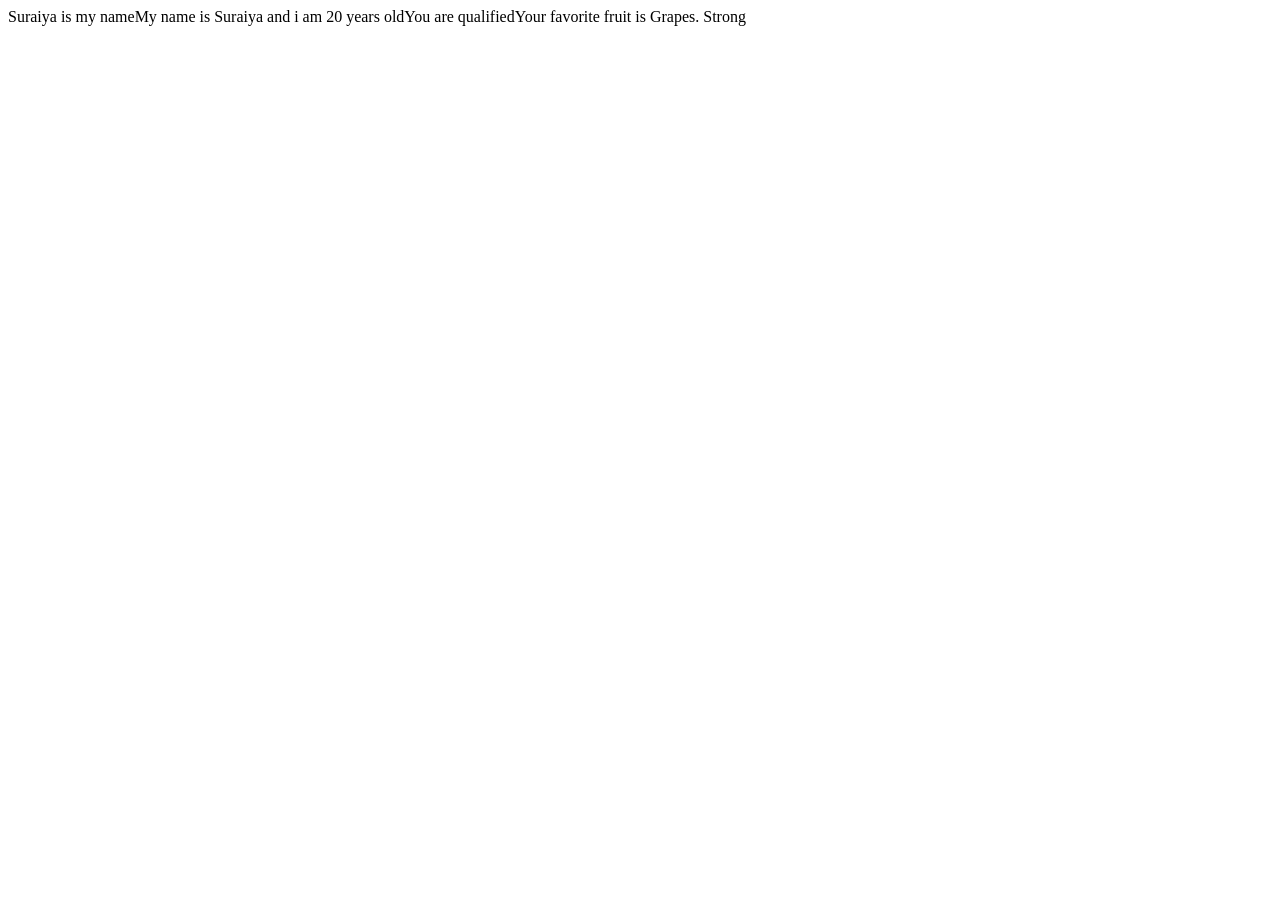
==== index.html @ 1ca48404 "javascript tutorials" ====
<!DOCTYPE html>
<html lang="en">
<head>
    <meta charset="UTF-8">
    <meta name="viewport" content="width=device-width, initial-scale=1.0">
    <title>Hello World</title>
</head>
<body>
 <script>
var name = "Suraiya";
const age = 20;
userAge = true;
const favFruit = "Grapes";

    alert("hello World");
    document.write("Suraiya  is my name");
    document.write(`My name is ${name} and i am ${age} years old`);

    userAge? document.write( "You are qualified" ): document.write("You are underage" ); 

    switch (favFruit) {
        case "Apple":
            document.write(`Your favorite fruit is ${favFruit}. Hey ${favFruit}`);
            break;
        case "Lime":
            document.write(`Your favorite fruit is ${favFruit}. Yuck!!!`);
            break;
        case "Grapes":
            document.write(`Your favorite fruit is ${favFruit}. Strong`);
            break;
    
        default:
            break;
    }
 </script>   
</body>
</html>
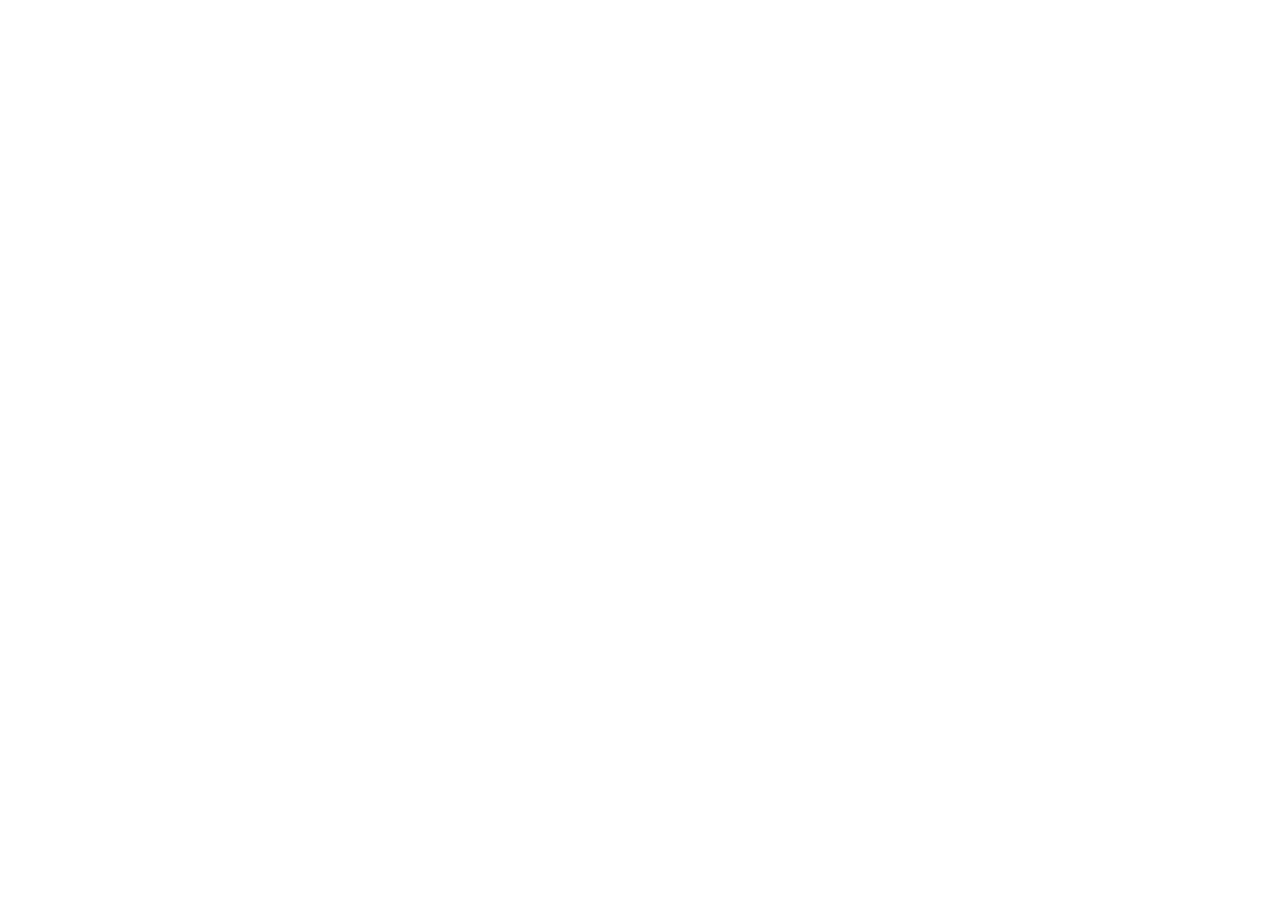
==== commit d1c6b0b2: "continuation of javascript tutorials" ====
--- a/index.html
+++ b/index.html
@@ -6,32 +6,8 @@
     <title>Hello World</title>
 </head>
 <body>
- <script>
-var name = "Suraiya";
-const age = 20;
-userAge = true;
-const favFruit = "Grapes";
+ <script src="script.js">
 
-    alert("hello World");
-    document.write("Suraiya  is my name");
-    document.write(`My name is ${name} and i am ${age} years old`);
-
-    userAge? document.write( "You are qualified" ): document.write("You are underage" ); 
-
-    switch (favFruit) {
-        case "Apple":
-            document.write(`Your favorite fruit is ${favFruit}. Hey ${favFruit}`);
-            break;
-        case "Lime":
-            document.write(`Your favorite fruit is ${favFruit}. Yuck!!!`);
-            break;
-        case "Grapes":
-            document.write(`Your favorite fruit is ${favFruit}. Strong`);
-            break;
-    
-        default:
-            break;
-    }
  </script>   
 </body>
 </html>
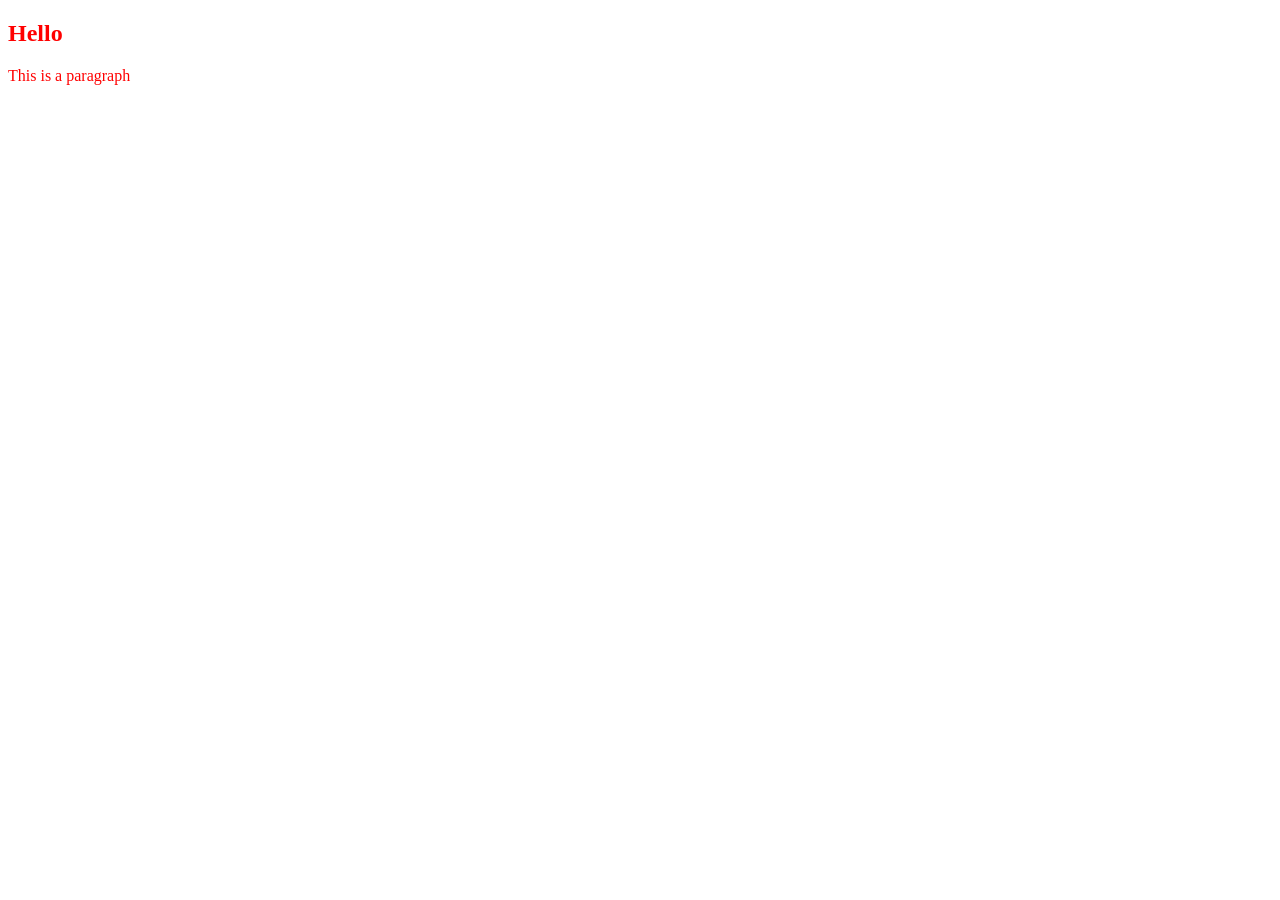
==== commit 79e702f0: "tutorials on js with Solomon" ====
--- a/index.html
+++ b/index.html
@@ -5,9 +5,13 @@
     <meta name="viewport" content="width=device-width, initial-scale=1.0">
     <title>Hello World</title>
 </head>
+<h2 class="element1">Hello</h2>
+<p class="element1">This is a paragraph</p>
 <body>
  <script src="script.js">
+    
 
- </script>   
+ </script> 
+ <script src="tutorials.js"></script>  
 </body>
 </html>
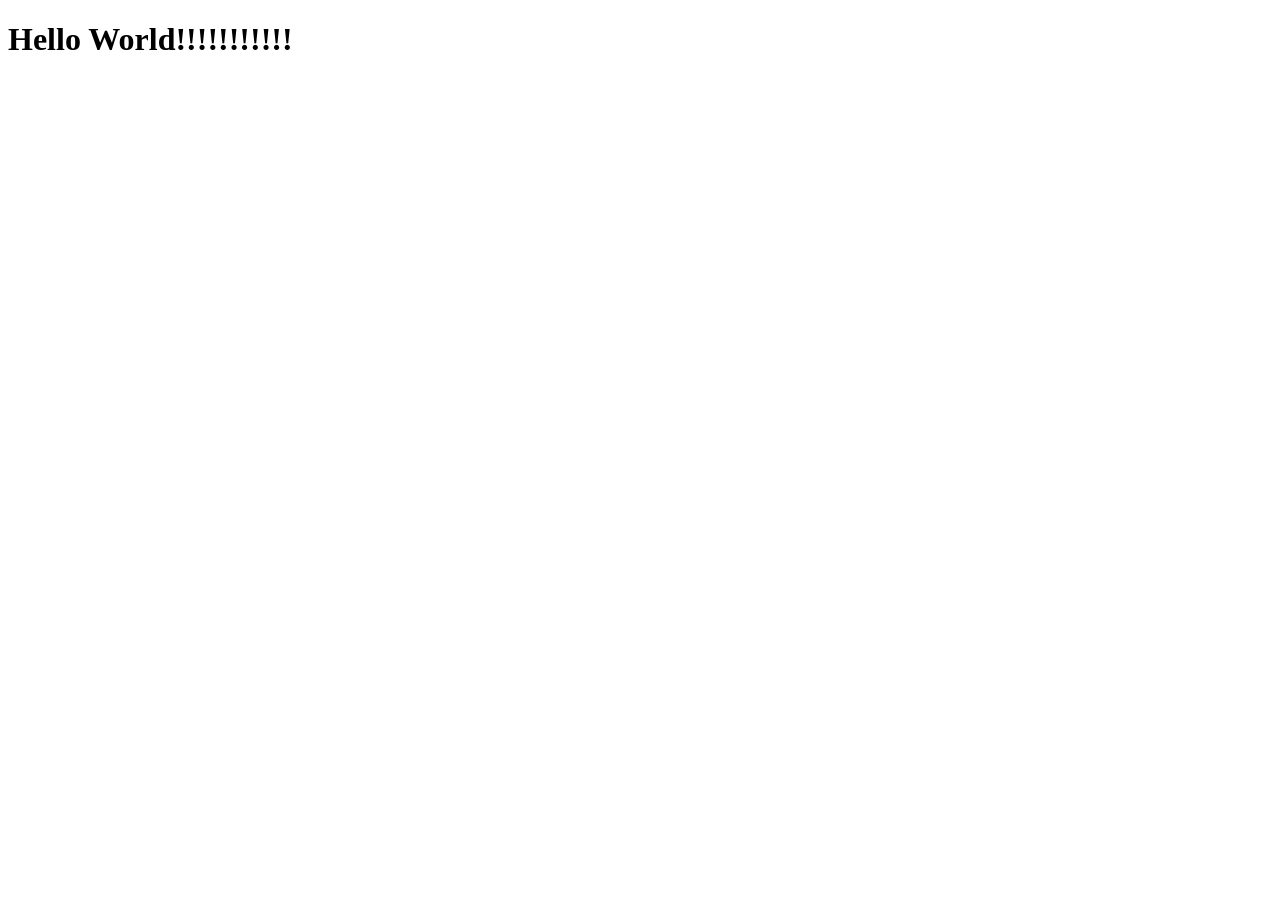
==== commit 26e97824: "objects and the dom" ====
--- a/index.html
+++ b/index.html
@@ -5,13 +5,10 @@
     <meta name="viewport" content="width=device-width, initial-scale=1.0">
     <title>Hello World</title>
 </head>
-<h2 class="element1">Hello</h2>
-<p class="element1">This is a paragraph</p>
+<!-- <h2 class="element1">Hello</h2>
+<p class="element1">This is a paragraph</p> -->
 <body>
- <script src="script.js">
-    
 
- </script> 
- <script src="tutorials.js"></script>  
+ <script src="dom.js"></script>  
 </body>
 </html>
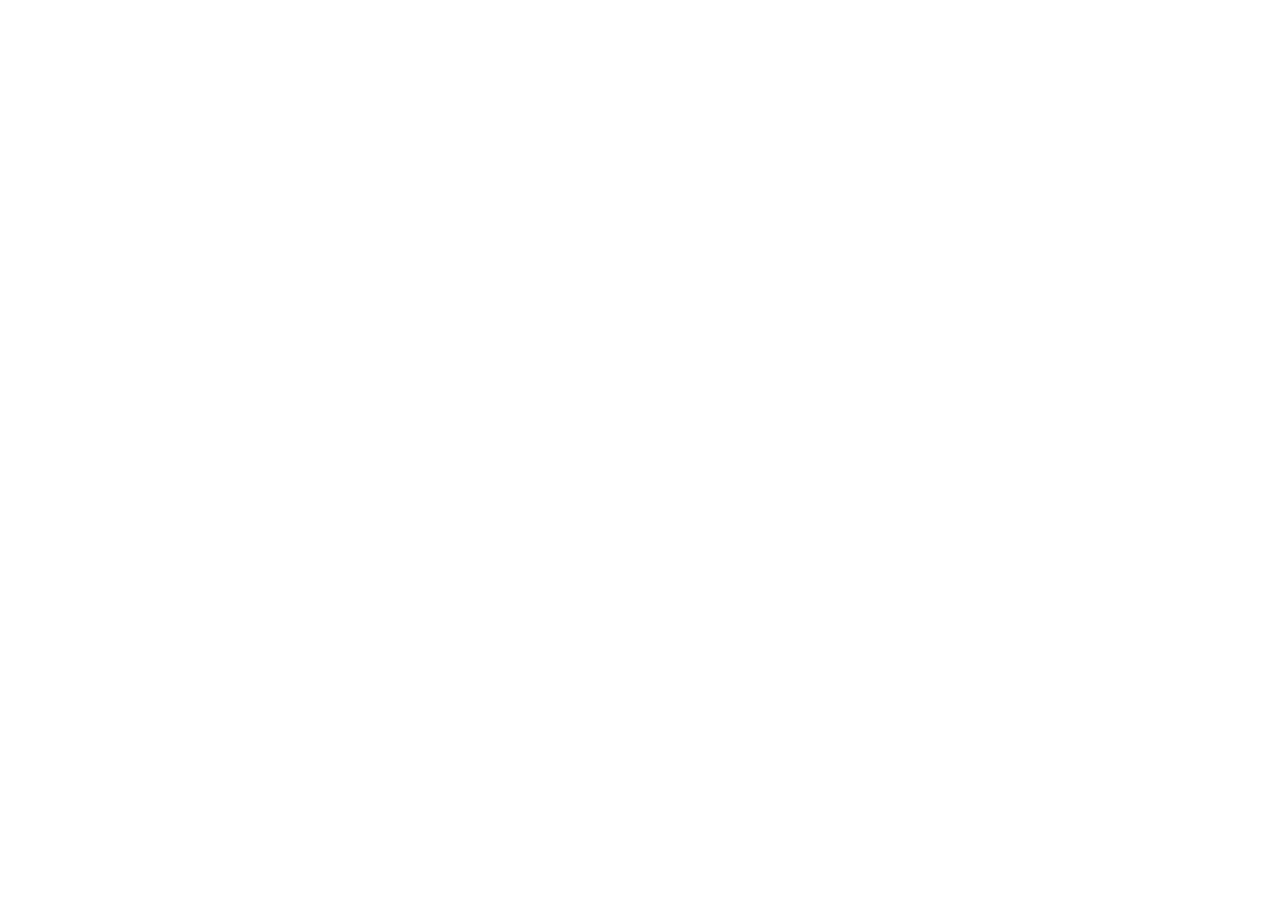
==== commit cc546a81: "assignment1, event delegation and events" ====
--- a/index.html
+++ b/index.html
@@ -7,8 +7,15 @@
 </head>
 <!-- <h2 class="element1">Hello</h2>
 <p class="element1">This is a paragraph</p> -->
+<!-- <button class="myButton">Click me</button> -->
+<!-- <button id="myButton">Add</button>
+<ul class="list">
+    <li>item 1</li>
+    <li>item 2</li>
+    <li>item 3</li>
+</ul> -->
 <body>
 
- <script src="dom.js"></script>  
+ <script src="Assignment1.js"></script>  
 </body>
 </html>
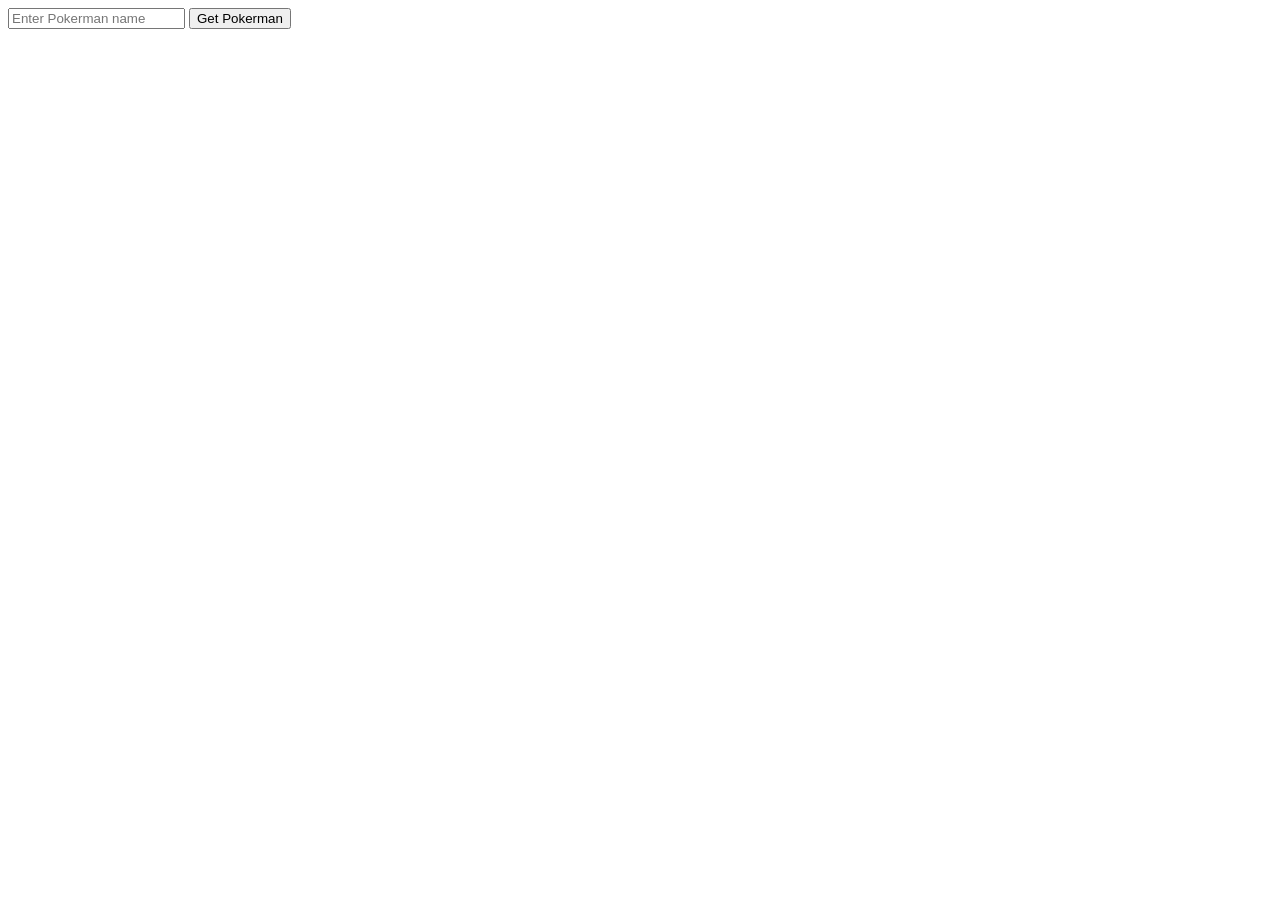
==== commit 2a91365f: "network request" ====
--- a/index.html
+++ b/index.html
@@ -14,8 +14,12 @@
     <li>item 2</li>
     <li>item 3</li>
 </ul> -->
+
+<input type="text" id="pokerman_name" placeholder="Enter Pokerman name">
+<button id="getPokerman" onclick="fetchData()">Get Pokerman</button><br>
+<img src="" alt="Pokerman image" id="pokerman_img" style="display: none;">
 <body>
 
- <script src="Assignment1.js"></script>  
+ <script src="api_request.js"></script>  
 </body>
 </html>
